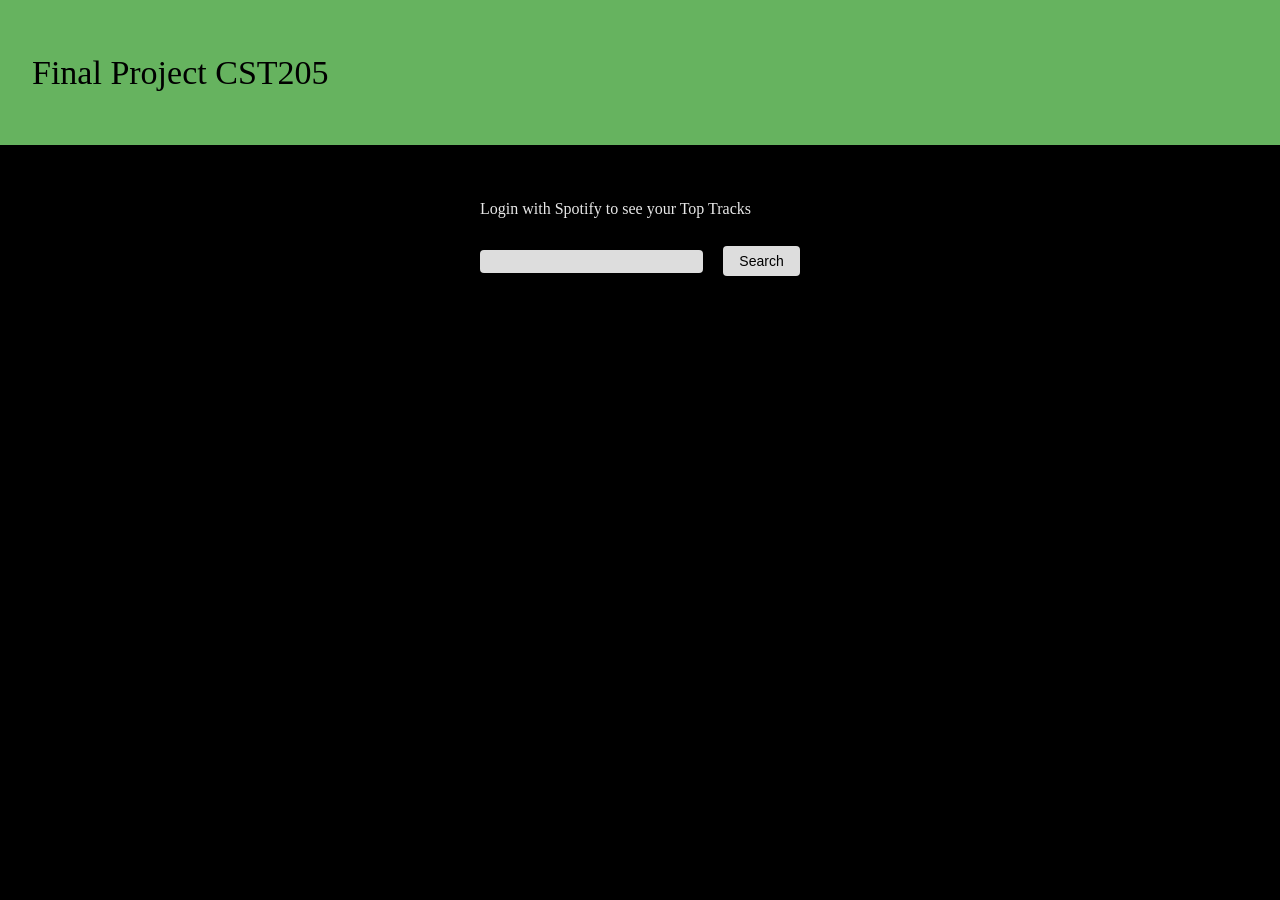
==== homepage.html @ 929de620 "homepage outline" ====
<!DOCTYPE html>
<html lang="en">
<head>
  <meta charset="UTF-8" />
  <meta name="viewport" content="width=device-width, initial-scale=1.0" />
  <title>Final Project CST205</title>
  <style>
    * {
      box-sizing: border-box;
      margin: 0;
      padding: 0;
    }

    body {
      font-family: Georgia, "Times New Roman", serif;
      background-color: black;
      color: white;
    }

    .header {
      background-color: #66b35f;
      height: 145px;
      display: flex;
      align-items: center;
      padding-left: 32px;
    }

    .header h1 {
      font-size: 34px;
      font-weight: normal;
      color: black;
    }

    .main {
      min-height: calc(100vh - 145px);
      display: flex;
      justify-content: center;
      align-items: flex-start;
      padding-top: 55px;
    }

    .login-box {
      text-align: left;
    }

    .login-box p {
      font-size: 16px;
      margin-bottom: 28px;
      color: #e8e8e8;
    }

    .search-row {
      display: flex;
      gap: 20px;
      align-items: center;
    }

    .search-row input {
      width: 223px;
      height: 23px;
      border: none;
      border-radius: 4px;
      background-color: #ddd;
      padding: 4px 8px;
      font-size: 14px;
      color: black;
    }

    .search-row button {
      width: 77px;
      height: 30px;
      border: none;
      border-radius: 4px;
      background-color: #ddd;
      color: black;
      font-size: 14px;
      cursor: pointer;
    }

    .search-row button:hover {
      background-color: #cfcfcf;
    }
  </style>
</head>
<body>
  <header class="header">
    <h1>Final Project CST205</h1>
  </header>

  <main class="main">
    <div class="login-box">
      <p>Login with Spotify to see your Top Tracks</p>
      <div class="search-row">
        <input type="text" />
        <button>Search</button>
      </div>
    </div>
  </main>
</body>
</html>
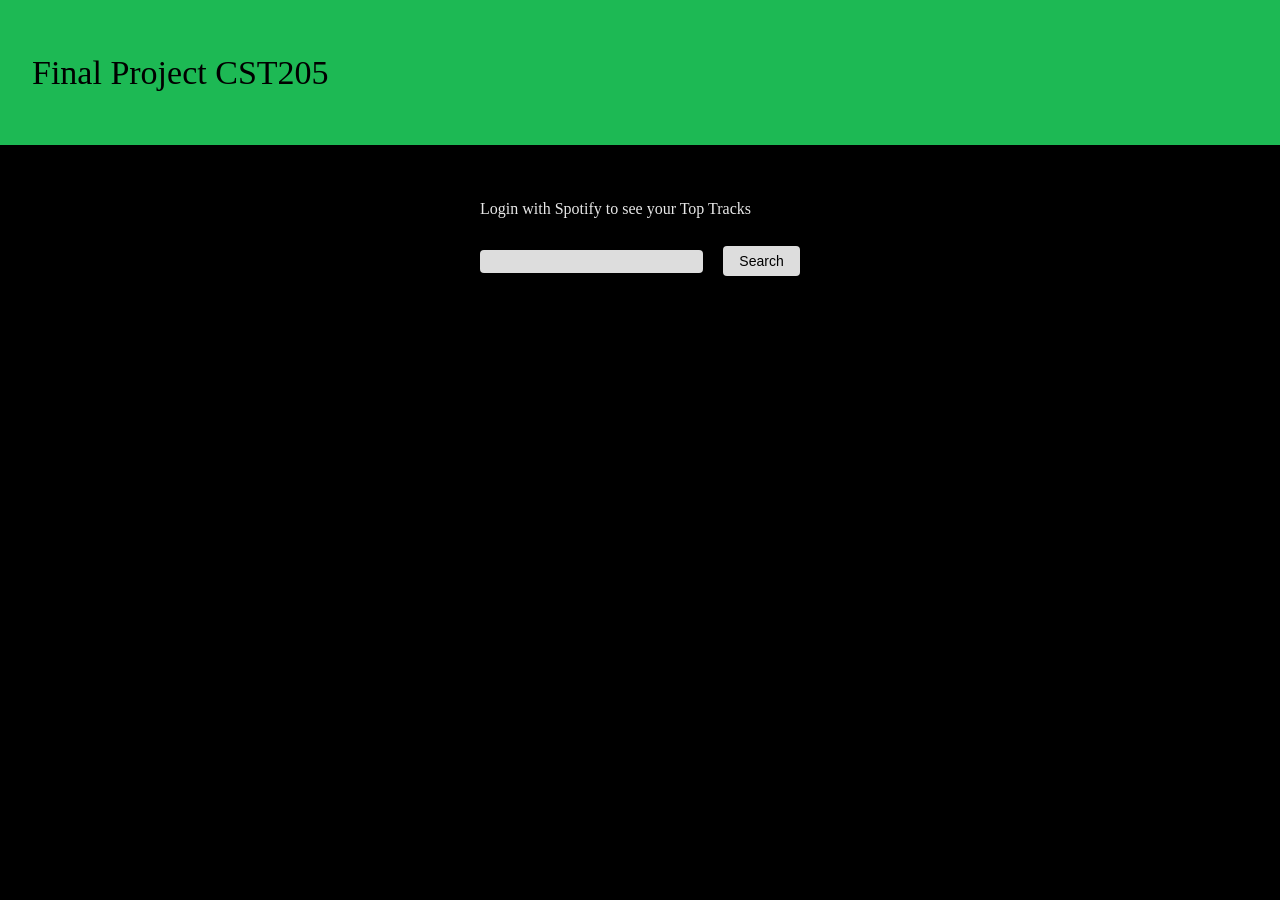
==== commit c04c4d75: "fixed green" ====
--- a/homepage.html
+++ b/homepage.html
@@ -18,7 +18,7 @@
     }
 
     .header {
-      background-color: #66b35f;
+      background-color: #1DB954;
       height: 145px;
       display: flex;
       align-items: center;
